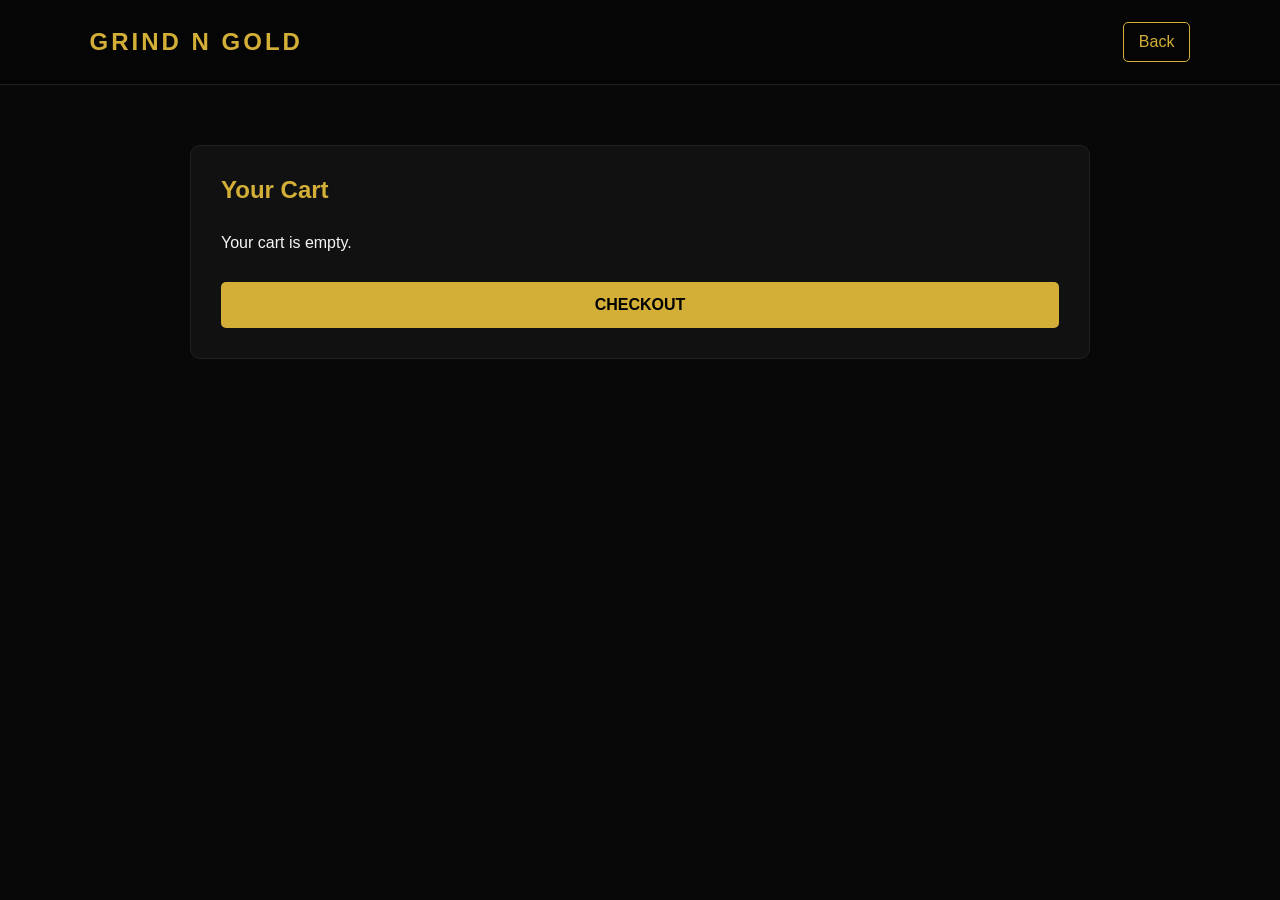
==== cart.html @ d8d7f1f6 "Create cart.html" ====
<!DOCTYPE html>
<html lang="en">

<head>
<meta charset="UTF-8">
<meta name="viewport" content="width=device-width, initial-scale=1.0">

<title>GRIND N GOLD Cart</title>

<link rel="stylesheet" href="style.css">

<style>

.cart-page {
    padding: 60px 7%;
    display: flex;
    justify-content: center;
}

.cart-container {
    max-width: 900px;
    width: 100%;
    background: #111;
    padding: 30px;
    border-radius: 10px;
    border: 1px solid #222;
}

.cart-container h1 {
    color: #d4af37;
    margin-bottom: 30px;
}

.cart-item {
    display: flex;
    align-items: center;
    gap: 25px;
}

.cart-item img {
    width: 120px;
    height: 120px;
    object-fit: contain;
    background: #080808;
    border-radius: 8px;
}

.cart-info h2 {
    color: white;
}

.cart-info p {
    color: #aaa;
}

.checkout-button {
    display: block;
    margin-top: 30px;
    background: #d4af37;
    color: black;
    text-align: center;
    padding: 14px;
    border-radius: 5px;
    font-weight: bold;
}

</style>

</head>


<body>


<nav>

<a href="index.html" class="logo">
GRIND N GOLD
</a>

<a href="shop.html" class="cart">
Back
</a>

</nav>


<section class="cart-page">

<div class="cart-container">

<h1>Your Cart</h1>


<div id="cartItem">

</div>


<a href="#" class="checkout-button">
CHECKOUT
</a>


</div>

</section>



<script>

let cart = JSON.parse(localStorage.getItem("cart"));


if(cart){

document.getElementById("cartItem").innerHTML = `

<div class="cart-item">

<img src="${cart.image}">

<div class="cart-info">

<h2>${cart.name}</h2>

<p>Price: $${cart.price}</p>

<p>Quantity: ${cart.quantity}</p>

</div>

</div>

`;

}


else {

document.getElementById("cartItem").innerHTML = 
"<p>Your cart is empty.</p>";

}


</script>


</body>

</html>
---- style.css ----
* {
    margin: 0;
    padding: 0;
    box-sizing: border-box;
}

:root {
    --black: #080808;
    --dark: #111111;
    --gold: #d4af37;
    --light-gold: #f0d878;
    --white: #f5f5f5;
    --gray: #999999;
}

body {
    font-family: Arial, Helvetica, sans-serif;
    background: var(--black);
    color: var(--white);
}

a {
    color: inherit;
    text-decoration: none;
}

/* Navigation */

nav {
    display: flex;
    justify-content: space-between;
    align-items: center;
    padding: 22px 7%;
    background: #050505;
    border-bottom: 1px solid #222;
}

.logo {
    color: var(--gold);
    font-size: 1.5rem;
    font-weight: bold;
    letter-spacing: 3px;
}

.nav-links {
    display: flex;
    gap: 25px;
    list-style: none;
}

.nav-links a {
    color: #ddd;
}

.nav-links a:hover {
    color: var(--gold);
}

.cart {
    border: 1px solid var(--gold);
    padding: 10px 15px;
    border-radius: 5px;
    color: var(--gold);
}

/* Hero */

.hero {
    min-height: 80vh;
    display: flex;
    align-items: center;
    justify-content: center;
    text-align: center;
    padding: 50px 7%;
    background: linear-gradient(135deg, #1b1608, #080808);
}

.hero h1 {
    font-size: clamp(3rem, 8vw, 6rem);
    color: var(--gold);
    letter-spacing: 6px;
}

.hero p {
    margin: 20px auto;
    color: #aaa;
    max-width: 600px;
    font-size: 1.2rem;
}

.button {
    display: inline-block;
    margin-top: 25px;
    background: var(--gold);
    color: #000;
    padding: 14px 30px;
    font-weight: bold;
    border-radius: 5px;
}

/* Products */

.section {
    padding: 70px 7%;
}

.section h2 {
    text-align: center;
    color: var(--gold);
    margin-bottom: 40px;
    letter-spacing: 3px;
}

.products {
    display: grid;
    grid-template-columns: repeat(auto-fit, minmax(230px, 1fr));
    gap: 25px;
}

.product-card {
    background: var(--dark);
    border: 1px solid #222;
    border-radius: 8px;
    overflow: hidden;
}

.product-card img {
    width: 100%;
    height: 260px;
    object-fit: cover;
}

.product-info {
    padding: 20px;
}

.product-info h3 {
    margin-bottom: 10px;
}

.price {
    color: var(--gold);
    font-size: 1.2rem;
    font-weight: bold;
}

/* Footer */

footer {
    padding: 40px;
    text-align: center;
    border-top: 1px solid #222;
    color: var(--gray);
}

/* Mobile */

@media (max-width: 700px) {

    nav {
        flex-direction: column;
        gap: 20px;
    }

    .nav-links {
        flex-wrap: wrap;
        justify-content: center;
    }

}
.thumbnails {
    display: flex;
    gap: 10px;
    margin-top: 15px;
}

.thumbnails img {
    width: 60px;
    height: 60px;
    object-fit: cover;
    cursor: pointer;
}
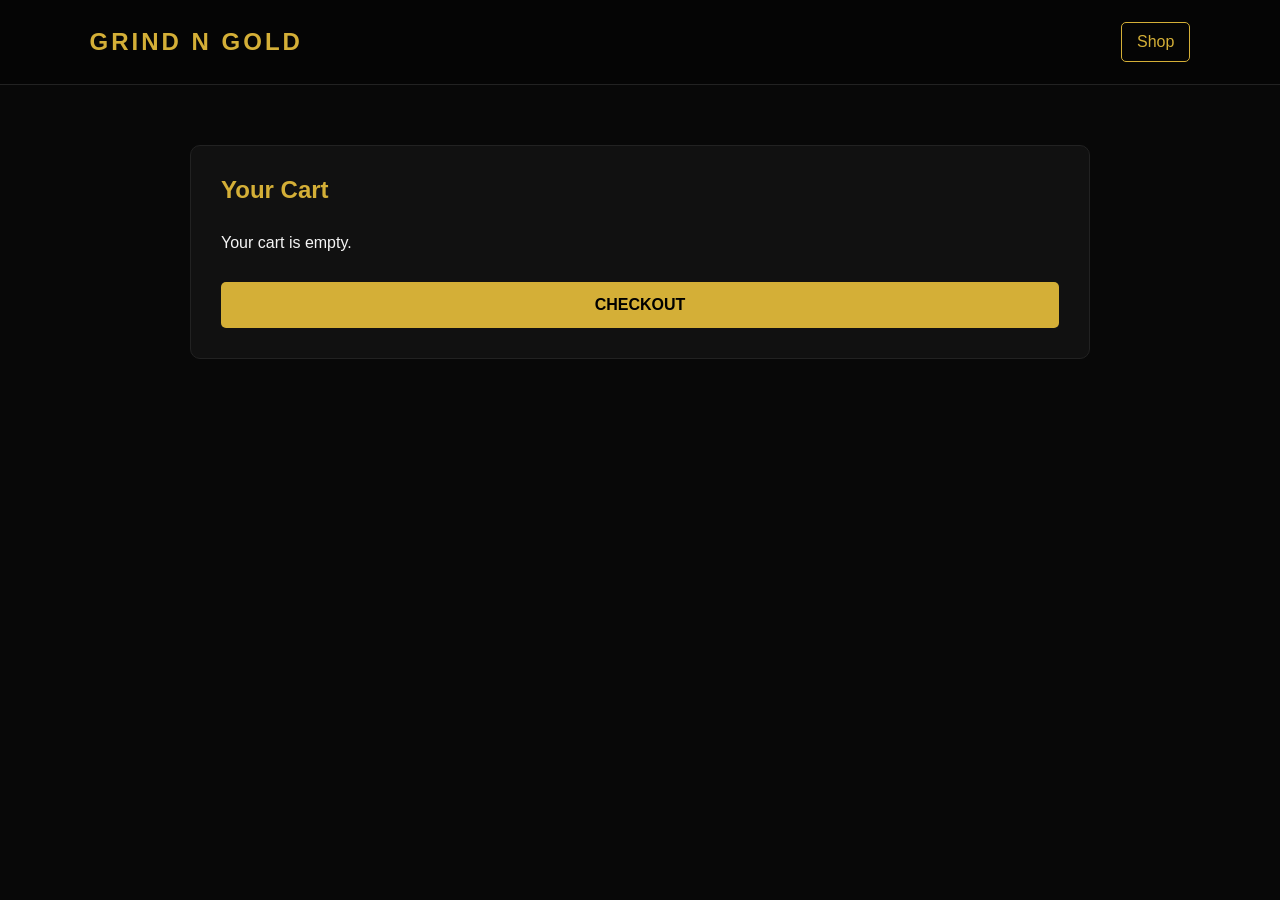
==== commit 28dd894c: "Update cart.html" ====
--- a/cart.html
+++ b/cart.html
@@ -2,6 +2,7 @@
 <html lang="en">
 
 <head>
+
 <meta charset="UTF-8">
 <meta name="viewport" content="width=device-width, initial-scale=1.0">
 
@@ -31,38 +32,102 @@
     margin-bottom: 30px;
 }
 
+
 .cart-item {
+
     display: flex;
     align-items: center;
-    gap: 25px;
-}
+    justify-content: space-between;
+    gap: 20px;
+
+    background: #080808;
+    padding: 20px;
+    border-radius: 10px;
+    margin-bottom: 20px;
+
+}
+
 
 .cart-item img {
+
     width: 120px;
     height: 120px;
     object-fit: contain;
-    background: #080808;
     border-radius: 8px;
-}
+
+}
+
 
 .cart-info h2 {
+
     color: white;
-}
+
+}
+
 
 .cart-info p {
+
     color: #aaa;
-}
+
+}
+
+
+.quantity-control {
+
+    display: flex;
+    align-items: center;
+    gap: 10px;
+
+}
+
+
+.quantity-control button {
+
+    width: 30px;
+    height: 30px;
+    background: #d4af37;
+    border: none;
+    cursor: pointer;
+    font-weight: bold;
+
+}
+
+
+.remove-button {
+
+    background: crimson;
+    color: white;
+    border: none;
+    padding: 8px;
+    cursor: pointer;
+    border-radius: 5px;
+
+}
+
+
+.total {
+
+    color: #d4af37;
+    font-size: 24px;
+    font-weight: bold;
+    margin-top: 30px;
+
+}
+
 
 .checkout-button {
+
     display: block;
-    margin-top: 30px;
+    margin-top: 25px;
     background: #d4af37;
     color: black;
     text-align: center;
     padding: 14px;
     border-radius: 5px;
     font-weight: bold;
-}
+
+}
+
 
 </style>
 
@@ -78,72 +143,160 @@
 GRIND N GOLD
 </a>
 
+
 <a href="shop.html" class="cart">
-Back
+Shop
 </a>
 
 </nav>
 
 
+
 <section class="cart-page">
 
+
 <div class="cart-container">
 
+
 <h1>Your Cart</h1>
 
 
-<div id="cartItem">
-
-</div>
-
-
-<a href="#" class="checkout-button">
+<div id="cartItems">
+
+</div>
+
+
+<div class="total" id="totalPrice">
+
+</div>
+
+
+<a href="checkout.html" class="checkout-button">
 CHECKOUT
 </a>
 
 
 </div>
 
+
 </section>
 
 
 
 <script>
 
+
 let cart = JSON.parse(localStorage.getItem("cart"));
 
 
-if(cart){
-
-document.getElementById("cartItem").innerHTML = `
+function displayCart(){
+
+
+let cartItems = document.getElementById("cartItems");
+
+
+if(!cart){
+
+cartItems.innerHTML = "<p>Your cart is empty.</p>";
+
+document.getElementById("totalPrice").innerHTML = "";
+
+return;
+
+}
+
+
+
+cartItems.innerHTML = `
 
 <div class="cart-item">
 
+
 <img src="${cart.image}">
 
+
 <div class="cart-info">
 
 <h2>${cart.name}</h2>
 
 <p>Price: $${cart.price}</p>
 
-<p>Quantity: ${cart.quantity}</p>
-
-</div>
+
+<div class="quantity-control">
+
+<button onclick="changeQuantity(-1)">-</button>
+
+<p>${cart.quantity}</p>
+
+<button onclick="changeQuantity(1)">+</button>
+
+</div>
+
+
+</div>
+
+
+<button class="remove-button" onclick="removeItem()">
+Remove
+</button>
+
 
 </div>
 
 `;
 
-}
-
-
-else {
-
-document.getElementById("cartItem").innerHTML = 
-"<p>Your cart is empty.</p>";
-
-}
+
+let total = cart.price * cart.quantity;
+
+
+document.getElementById("totalPrice").innerHTML =
+"Total: $" + total.toFixed(2);
+
+
+}
+
+
+
+function changeQuantity(amount){
+
+
+cart.quantity = Number(cart.quantity) + amount;
+
+
+if(cart.quantity < 1){
+
+cart.quantity = 1;
+
+}
+
+
+localStorage.setItem("cart", JSON.stringify(cart));
+
+
+displayCart();
+
+
+}
+
+
+
+function removeItem(){
+
+
+localStorage.removeItem("cart");
+
+
+cart = null;
+
+
+displayCart();
+
+
+}
+
+
+
+displayCart();
 
 
 </script>
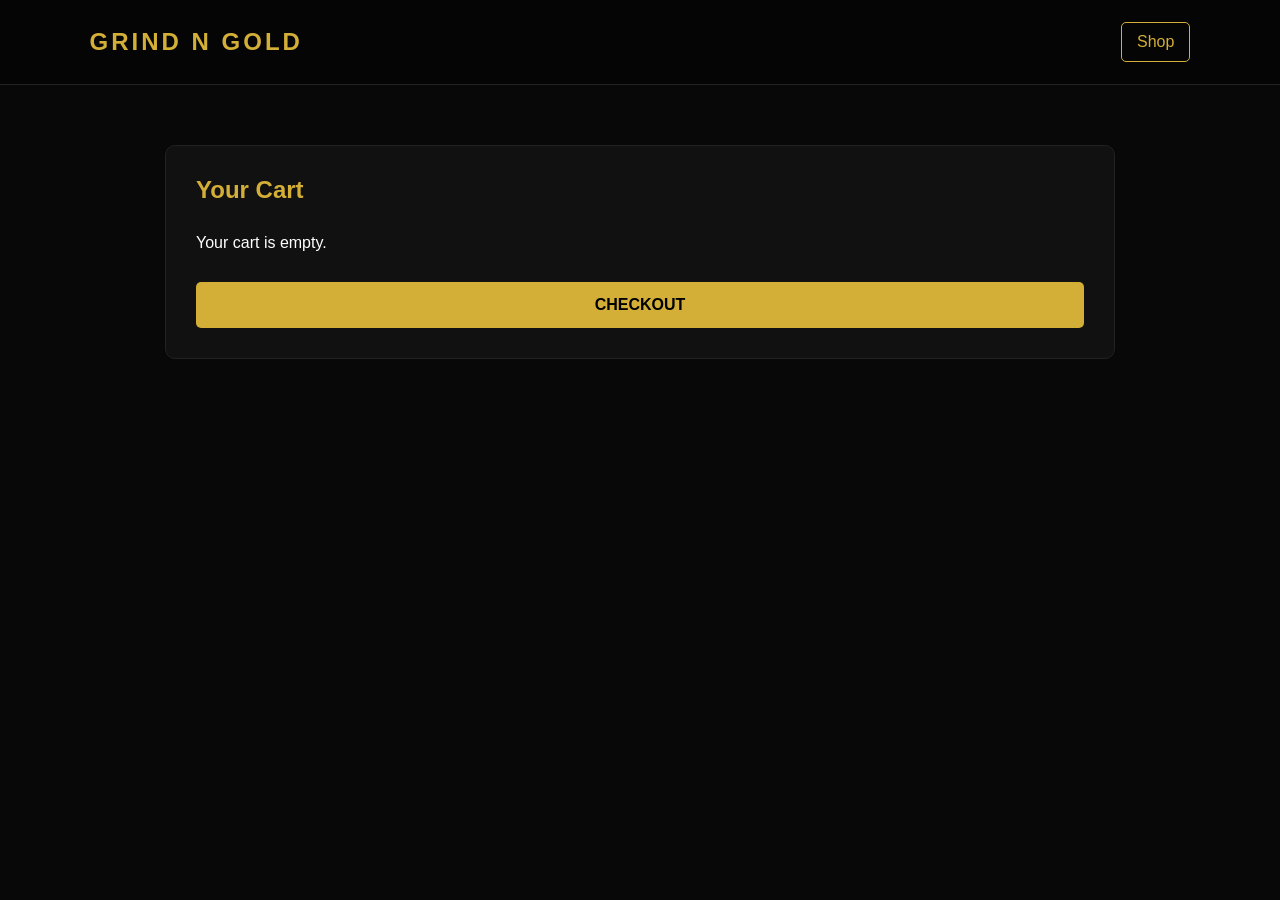
==== commit 36860b59: "Update cart.html" ====
--- a/cart.html
+++ b/cart.html
@@ -12,130 +12,127 @@
 
 <style>
 
-.cart-page {
-    padding: 60px 7%;
-    display: flex;
-    justify-content: center;
-}
-
-.cart-container {
-    max-width: 900px;
-    width: 100%;
-    background: #111;
-    padding: 30px;
-    border-radius: 10px;
-    border: 1px solid #222;
-}
-
-.cart-container h1 {
-    color: #d4af37;
-    margin-bottom: 30px;
-}
-
-
-.cart-item {
-
-    display: flex;
-    align-items: center;
-    justify-content: space-between;
-    gap: 20px;
-
-    background: #080808;
-    padding: 20px;
-    border-radius: 10px;
-    margin-bottom: 20px;
-
-}
-
-
-.cart-item img {
-
-    width: 120px;
-    height: 120px;
-    object-fit: contain;
-    border-radius: 8px;
-
-}
-
-
-.cart-info h2 {
-
-    color: white;
-
-}
-
-
-.cart-info p {
-
-    color: #aaa;
-
-}
-
-
-.quantity-control {
-
-    display: flex;
-    align-items: center;
-    gap: 10px;
-
-}
-
-
-.quantity-control button {
-
-    width: 30px;
-    height: 30px;
-    background: #d4af37;
-    border: none;
-    cursor: pointer;
-    font-weight: bold;
-
-}
-
-
-.remove-button {
-
-    background: crimson;
-    color: white;
-    border: none;
-    padding: 8px;
-    cursor: pointer;
-    border-radius: 5px;
-
-}
-
-
-.total {
-
-    color: #d4af37;
-    font-size: 24px;
-    font-weight: bold;
-    margin-top: 30px;
-
-}
-
-
-.checkout-button {
-
-    display: block;
-    margin-top: 25px;
-    background: #d4af37;
-    color: black;
-    text-align: center;
-    padding: 14px;
-    border-radius: 5px;
-    font-weight: bold;
-
-}
-
+.cart-page{
+    padding:60px 7%;
+    display:flex;
+    justify-content:center;
+}
+
+.cart-container{
+    max-width:950px;
+    width:100%;
+    background:#111;
+    padding:30px;
+    border-radius:10px;
+    border:1px solid #222;
+}
+
+.cart-container h1{
+    color:#d4af37;
+    margin-bottom:30px;
+}
+
+.cart-item{
+    display:flex;
+    align-items:center;
+    justify-content:space-between;
+    gap:20px;
+    background:#080808;
+    padding:20px;
+    border-radius:10px;
+    margin-bottom:20px;
+}
+
+.cart-left{
+    display:flex;
+    align-items:center;
+    gap:20px;
+}
+
+.cart-item img{
+    width:120px;
+    height:120px;
+    object-fit:contain;
+    background:#111;
+    border-radius:8px;
+}
+
+.cart-info h2{
+    color:white;
+    margin-bottom:10px;
+}
+
+.cart-info p{
+    color:#aaa;
+    margin:6px 0;
+}
+
+.quantity-control{
+    display:flex;
+    align-items:center;
+    gap:10px;
+    margin-top:10px;
+}
+
+.quantity-control button{
+    width:32px;
+    height:32px;
+    border:none;
+    border-radius:5px;
+    background:#d4af37;
+    cursor:pointer;
+    font-size:18px;
+    font-weight:bold;
+}
+
+.remove-button{
+    background:crimson;
+    color:white;
+    border:none;
+    padding:10px 15px;
+    border-radius:5px;
+    cursor:pointer;
+}
+
+.total{
+    color:#d4af37;
+    font-size:26px;
+    font-weight:bold;
+    text-align:right;
+    margin-top:30px;
+}
+
+.checkout-button{
+    display:block;
+    margin-top:25px;
+    background:#d4af37;
+    color:black;
+    text-align:center;
+    padding:14px;
+    border-radius:5px;
+    text-decoration:none;
+    font-weight:bold;
+}
+
+@media(max-width:700px){
+
+.cart-item{
+    flex-direction:column;
+    align-items:flex-start;
+}
+
+.cart-left{
+    flex-direction:column;
+    align-items:flex-start;
+}
+
+}
 
 </style>
 
 </head>
 
-
 <body>
-
 
 <nav>
 
@@ -143,165 +140,130 @@
 GRIND N GOLD
 </a>
 
-
 <a href="shop.html" class="cart">
 Shop
 </a>
 
 </nav>
 
-
-
 <section class="cart-page">
 
-
 <div class="cart-container">
 
-
 <h1>Your Cart</h1>
 
-
-<div id="cartItems">
-
-</div>
-
-
-<div class="total" id="totalPrice">
-
-</div>
-
+<div id="cartItems"></div>
+
+<div id="totalPrice" class="total"></div>
 
 <a href="checkout.html" class="checkout-button">
 CHECKOUT
 </a>
 
-
 </div>
 
-
 </section>
 
-
-
 <script>
 
-
-let cart = JSON.parse(localStorage.getItem("cart"));
-
-
-function displayCart(){
-
-
-let cartItems = document.getElementById("cartItems");
-
-
-if(!cart){
-
-cartItems.innerHTML = "<p>Your cart is empty.</p>";
-
-document.getElementById("totalPrice").innerHTML = "";
-
-return;
-
-}
-
-
-
-cartItems.innerHTML = `
-
-<div class="cart-item">
-
-
-<img src="${cart.image}">
-
-
-<div class="cart-info">
-
-<h2>${cart.name}</h2>
-
-<p>Price: $${cart.price}</p>
-
-
-<div class="quantity-control">
-
-<button onclick="changeQuantity(-1)">-</button>
-
-<p>${cart.quantity}</p>
-
-<button onclick="changeQuantity(1)">+</button>
-
-</div>
-
-
-</div>
-
-
-<button class="remove-button" onclick="removeItem()">
-Remove
-</button>
-
-
-</div>
-
-`;
-
-
-let total = cart.price * cart.quantity;
-
-
-document.getElementById("totalPrice").innerHTML =
-"Total: $" + total.toFixed(2);
-
-
-}
-
-
-
-function changeQuantity(amount){
-
-
-cart.quantity = Number(cart.quantity) + amount;
-
-
-if(cart.quantity < 1){
-
-cart.quantity = 1;
-
-}
-
-
-localStorage.setItem("cart", JSON.stringify(cart));
-
+let cart = JSON.parse(localStorage.getItem("cart")) || [];
+
+function displayCart() {
+
+    let cartItems = document.getElementById("cartItems");
+    let totalPrice = document.getElementById("totalPrice");
+
+    if (cart.length === 0) {
+
+        cartItems.innerHTML = "<p style='color:white;'>Your cart is empty.</p>";
+        totalPrice.innerHTML = "";
+
+        return;
+
+    }
+
+    cartItems.innerHTML = "";
+
+    let total = 0;
+
+    cart.forEach((product, index) => {
+
+        total += product.price * product.quantity;
+
+        cartItems.innerHTML += `
+
+        <div class="cart-item">
+
+            <div class="cart-left">
+
+                <img src="${product.image}">
+
+                <div class="cart-info">
+
+                    <h2>${product.name}</h2>
+
+                    <p>Price: $${product.price.toFixed(2)}</p>
+
+                    <div class="quantity-control">
+
+                        <button onclick="changeQuantity(${index}, -1)">-</button>
+
+                        <p>${product.quantity}</p>
+
+                        <button onclick="changeQuantity(${index}, 1)">+</button>
+
+                    </div>
+
+                </div>
+
+            </div>
+
+            <button class="remove-button" onclick="removeItem(${index})">
+                Remove
+            </button>
+
+        </div>
+
+        `;
+
+    });
+
+    totalPrice.innerHTML = "Total: $" + total.toFixed(2);
+
+}
+
+function changeQuantity(index, amount) {
+
+    cart[index].quantity += amount;
+
+    if (cart[index].quantity < 1) {
+        cart[index].quantity = 1;
+    }
+
+    localStorage.setItem("cart", JSON.stringify(cart));
+
+    displayCart();
+
+}
+
+function removeItem(index) {
+
+    cart.splice(index, 1);
+
+    localStorage.setItem("cart", JSON.stringify(cart));
+
+    displayCart();
+
+}
 
 displayCart();
 
-
-}
-
-
-
-function removeItem(){
-
-
-localStorage.removeItem("cart");
-
-
-cart = null;
-
-
-displayCart();
-
-
-}
-
-
-
-displayCart();
-
-
 </script>
 
-
 </body>
 
 </html>
+
+
+
+ 
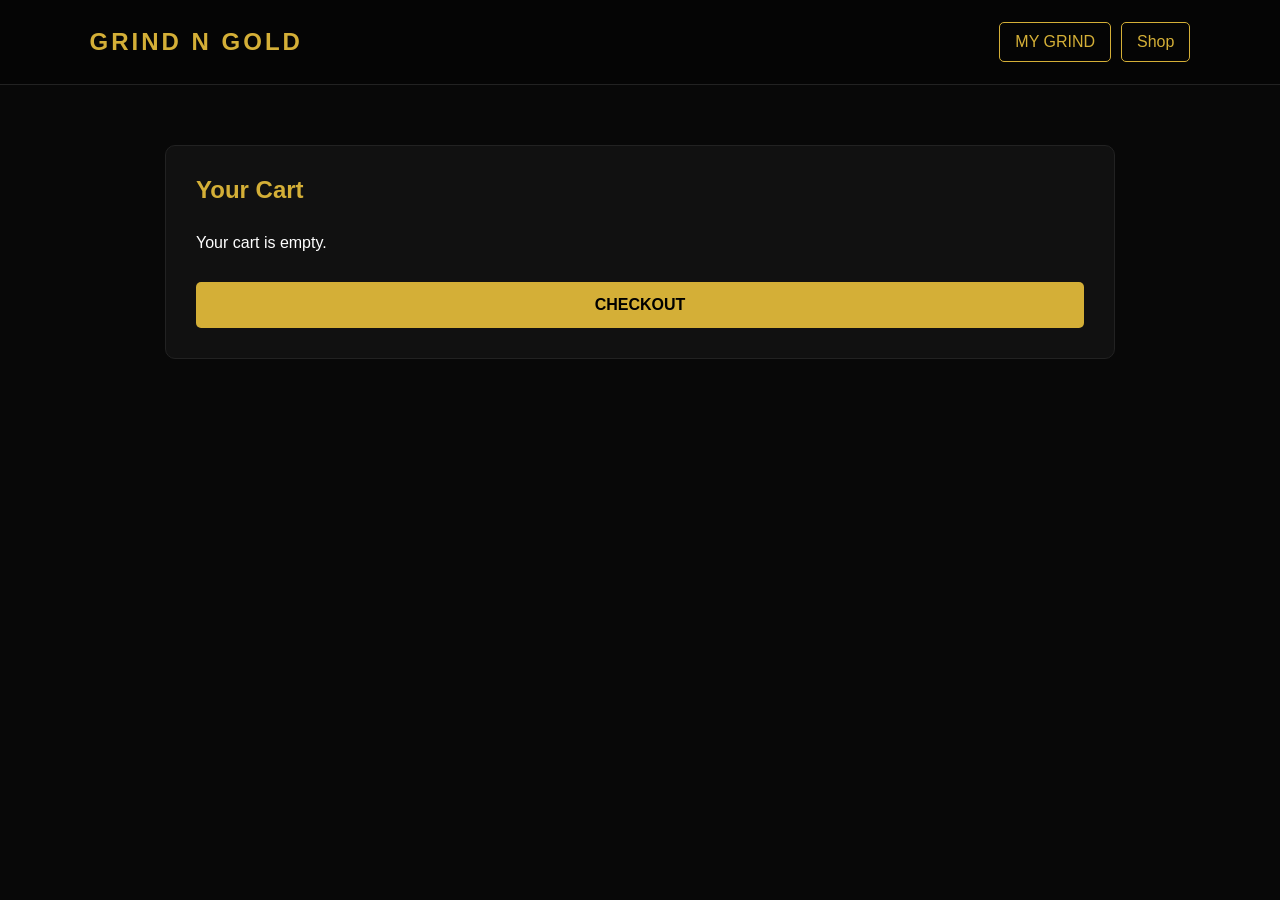
==== commit d9e3602e: "Update cart.html" ====
--- a/cart.html
+++ b/cart.html
@@ -140,9 +140,17 @@
 GRIND N GOLD
 </a>
 
+<div style="display:flex; gap:10px;">
+
+<a href="grind.html" class="cart">
+MY GRIND
+</a>
+
 <a href="shop.html" class="cart">
 Shop
 </a>
+
+</div>
 
 </nav>
 
--- a/style.css
+++ b/style.css
@@ -57,12 +57,17 @@
 }
 
 .cart {
-    border: 1px solid var(--gold);
-    padding: 10px 15px;
-    border-radius: 5px;
-    color: var(--gold);
-}
-
+    border:1px solid var(--gold);
+    padding:10px 15px;
+    border-radius:5px;
+    color:var(--gold);
+    transition:.3s;
+}
+
+.cart:hover{
+    background:var(--gold);
+    color:black;
+}
 /* Hero */
 
 .hero {
@@ -89,15 +94,20 @@
 }
 
 .button {
-    display: inline-block;
-    margin-top: 25px;
-    background: var(--gold);
-    color: #000;
-    padding: 14px 30px;
-    font-weight: bold;
-    border-radius: 5px;
-}
-
+    display:inline-block;
+    margin-top:25px;
+    background:var(--gold);
+    color:#000;
+    padding:14px 30px;
+    font-weight:bold;
+    border-radius:5px;
+    transition:.3s;
+}
+
+.button:hover{
+    transform:translateY(-3px);
+    box-shadow:0 8px 20px rgba(212,175,55,.3);
+}
 /* Products */
 
 .section {
@@ -118,12 +128,17 @@
 }
 
 .product-card {
-    background: var(--dark);
-    border: 1px solid #222;
-    border-radius: 8px;
-    overflow: hidden;
-}
-
+    background:var(--dark);
+    border:1px solid #222;
+    border-radius:8px;
+    overflow:hidden;
+    transition:.3s;
+}
+
+.product-card:hover{
+    transform:translateY(-6px);
+    border-color:var(--gold);
+}
 .product-card img {
     width: 100%;
     height: 260px;
@@ -155,19 +170,67 @@
 
 /* Mobile */
 
-@media (max-width: 700px) {
-
-    nav {
-        flex-direction: column;
-        gap: 20px;
-    }
-
-    .nav-links {
-        flex-wrap: wrap;
-        justify-content: center;
-    }
-
-}
+@media (max-width:700px){
+
+    nav{
+        flex-direction:column;
+        gap:18px;
+        padding:18px 5%;
+    }
+
+    .logo{
+        font-size:1.3rem;
+        text-align:center;
+    }
+
+    .nav-links{
+        flex-wrap:wrap;
+        justify-content:center;
+        gap:15px;
+    }
+
+    .nav-links a{
+        font-size:15px;
+    }
+
+    .cart{
+        width:100%;
+        text-align:center;
+    }
+
+    .hero{
+        min-height:70vh;
+        padding:40px 5%;
+    }
+
+    .hero h1{
+        letter-spacing:3px;
+    }
+
+    .hero p{
+        font-size:1rem;
+    }
+
+    .button{
+        width:100%;
+        max-width:280px;
+    }
+
+    .section{
+        padding:50px 5%;
+    }
+
+    .product-card img{
+        height:220px;
+    }
+
+    footer{
+        padding:30px 20px;
+    }
+
+}
+
+
 .thumbnails {
     display: flex;
     gap: 10px;
